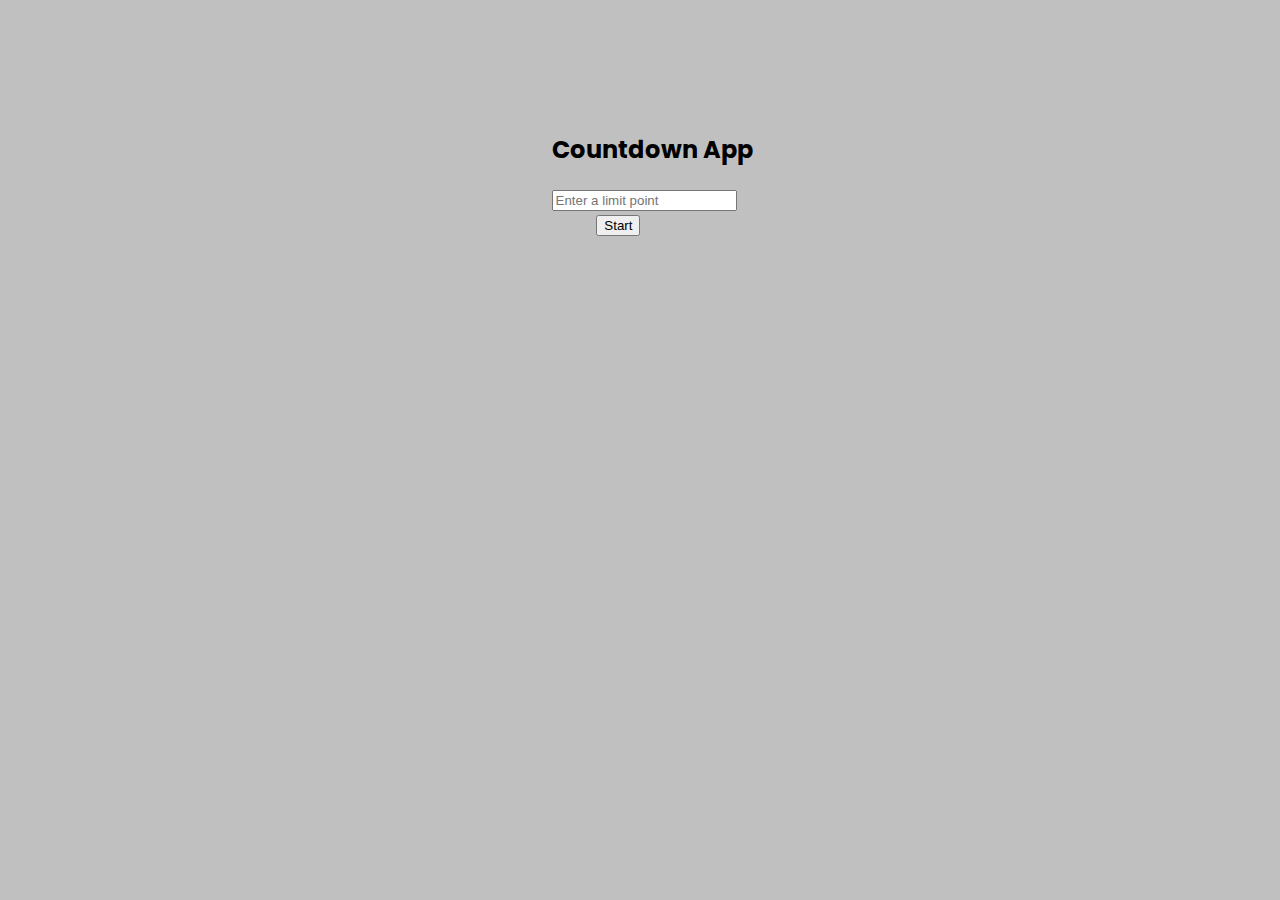
==== countdown/index.html @ 2ee2dce6 "Final Commit" ====
<!DOCTYPE html>
<html lang="en">
<head>
    <meta charset="UTF-8">
    <meta http-equiv="X-UA-Compatible" content="IE=edge">
    <meta name="viewport" content="width=device-width, initial-scale=1.0">
    <title>Document</title>

    <script>
        
        function count(){
            let input1=document.getElementById("text1").value;
            //console.log(typeof(input1));
            let limit =Number(input1);
                for (let i = limit; i >=0; i--) {
                console.log(i);

            }
            console.log("Count Down Ended");
        }
    </script>
</head>
<body>
    <div class="section">
        <h2 class="header">Countdown App</h2>
    <input type="text" placeholder="Enter a limit point " id="text1"><br>
    <button onclick="count()" id="btn1"> Start </button>
    <h3 id="ans"></h3>
    </div>
</body>
</html>

<style>
    @import url('https://fonts.googleapis.com/css2?family=Poppins:wght@300&display=swap');

    body{
        background-color:#8888;
        font-family: "Poppins";
    }
    .section{
        position: relative;
        left: 43%;
        top:7rem;
    }
    #btn1{
        position: relative;
        left:2.8rem;
    }
</style>
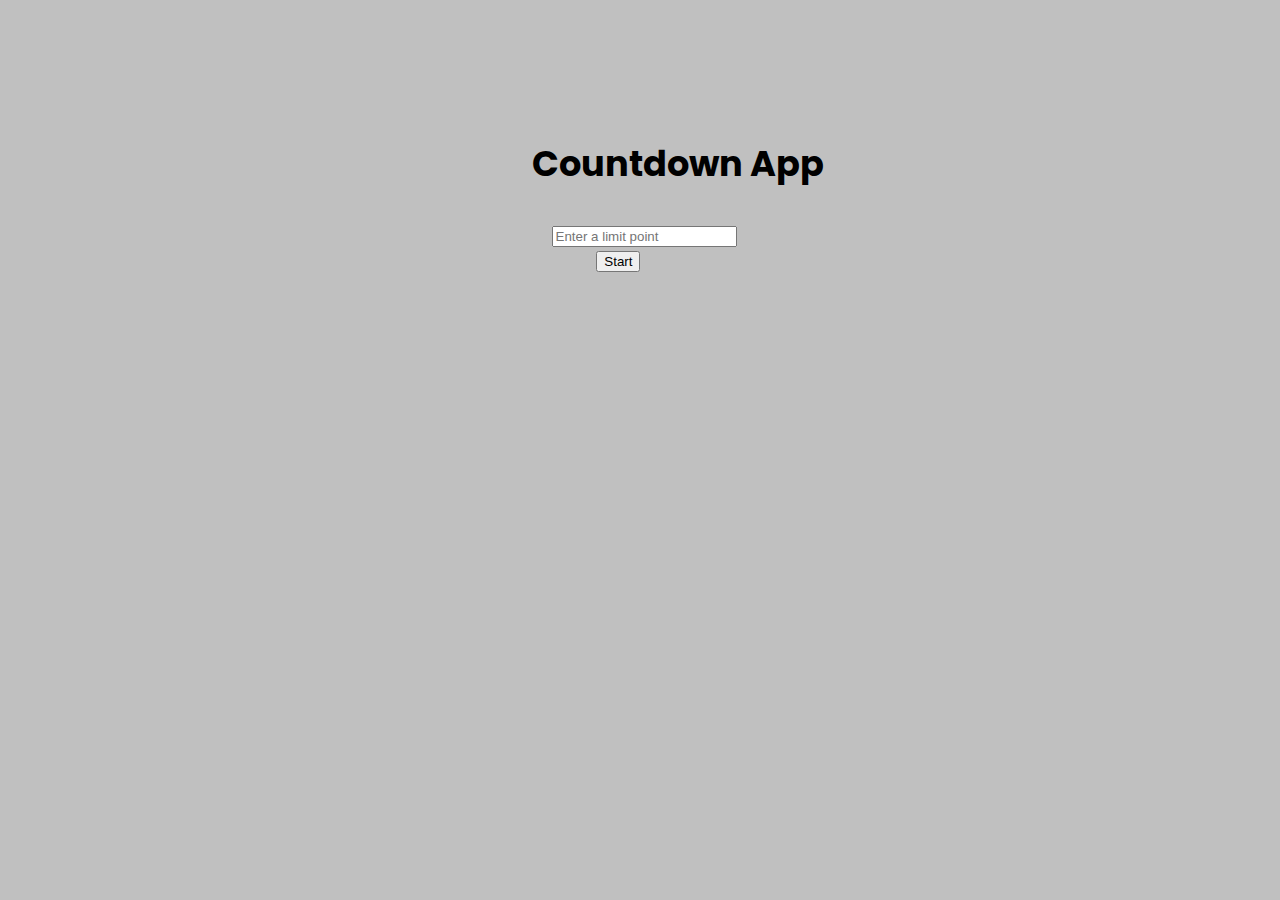
==== commit 4e778dbb: "Commit" ====
--- a/countdown/index.html
+++ b/countdown/index.html
@@ -11,14 +11,17 @@
         
         function count(){
             let input1=document.getElementById("text1").value;
-            //console.log(typeof(input1));
+            if(input1 ==""){
+                document.getElementById("ans").innerHTML="No Limit";
+            }
+           else{ 
             let limit =Number(input1);
                 for (let i = limit; i >=0; i--) {
                 console.log(i);
 
             }
-            console.log("Count Down Ended");
-        }
+            document.getElementById("ans").innerHTML="Count Down Ended";
+        }}
     </script>
 </head>
 <body>
@@ -38,10 +41,21 @@
         background-color:#8888;
         font-family: "Poppins";
     }
+    .header{
+        font-size: 2.2rem;
+        position: relative;
+        left:-20px;
+        top: -4px;
+    }
     .section{
         position: relative;
         left: 43%;
         top:7rem;
+    }
+    #ans{
+        position: relative;
+        left:25px;
+        font-size: 1.7rem;
     }
     #btn1{
         position: relative;
